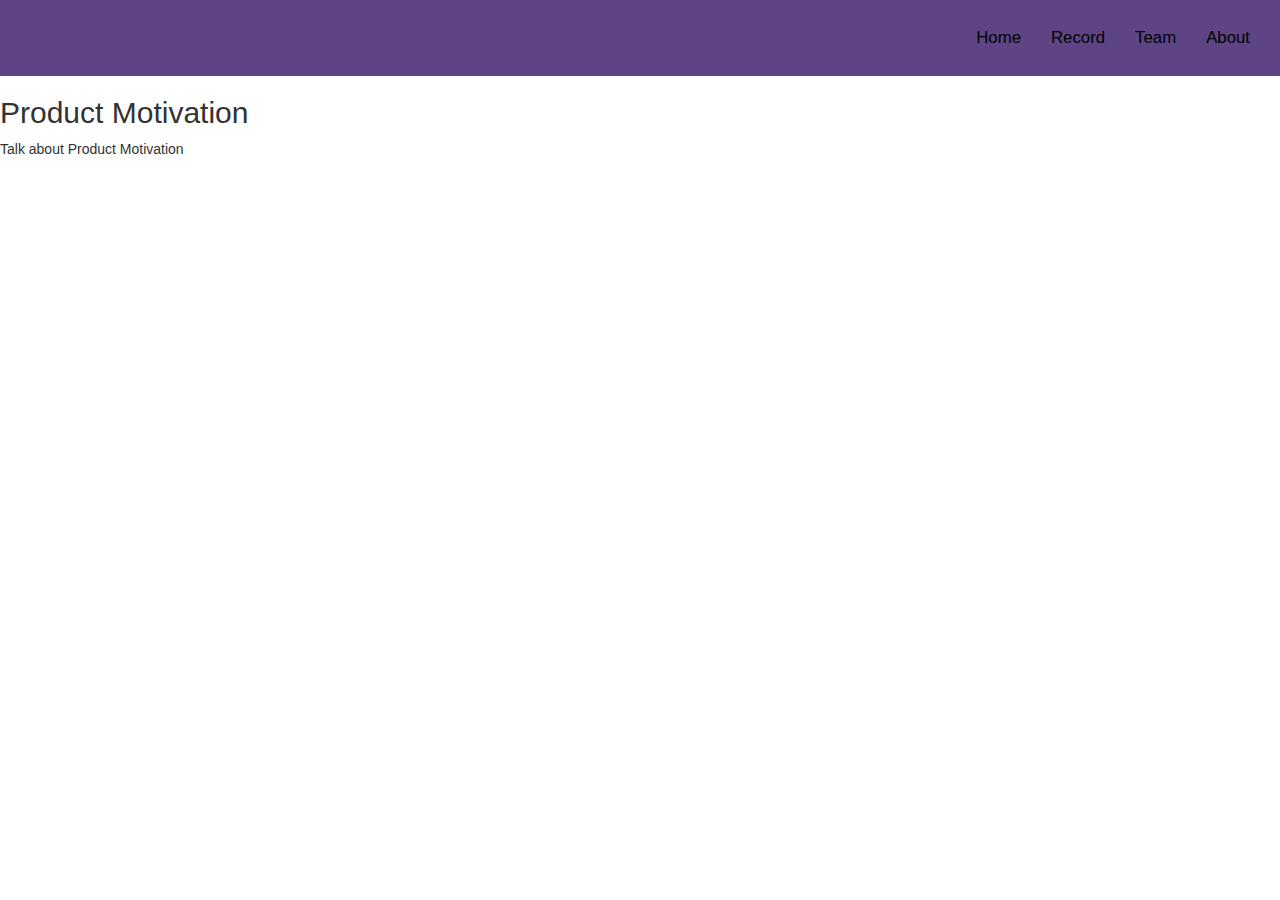
==== about/templates/about/html/about.html @ 7a779512 "Initial commit" ====
<!DOCTYPE html>
<html lang="en"><head>
  <title>Bootstrap Website Tutorial</title>
  <meta charset="utf-8">
  <meta name="viewport" content="width=device-width, initial-scale=1">
  <link rel="stylesheet" href="https://maxcdn.bootstrapcdn.com/bootstrap/3.3.7/css/bootstrap.min.css">
  <link rel="stylesheet" href="https://cdnjs.cloudflare.com/ajax/libs/font-awesome/4.7.0/css/font-awesome.min.css">
  <script src="https://ajax.googleapis.com/ajax/libs/jquery/3.2.1/jquery.min.js"></script>
  <script src="https://maxcdn.bootstrapcdn.com/bootstrap/3.3.7/js/bootstrap.min.js"></script>
  <style>
  .navbar{
  	margin-bottom: 0;
  	border-radius: 0;
  	background-color: #5E4485;
  	color: #0000ff;
  	padding: 1% 0;
  	font-size: 1.2em;
  	border: 0;
  }
  .navbar-brand{
  	float: left;
  	min-height: 55px;
  	padding: 0 15px 5px;
  }
  .navbar-inverse .navbar-nav .active a, .navbar-inverse .navbar-nav .active a:focus, .navbar-inverse .navbar-nav .active a:hover{
  	color:#000000;
  	background-color: #5E4485;
  }
  .navbar-inverse .navbar-nav li a {
  	color:#000000;
  }
  </style>
</head>
<body>

	<nav class="navbar navbar-inverse">
		<div class="container-fluid">
			<div class="navbar-header">
				<button type="button" class="navbar-toggle" data-toggle="collapse" data-target="MyNavbar">
					<span class="icon-bar"></span>
					<span class="icon-bar"></span>
					<span class="icon-bar"></span>
				</button>
				<!-- <a class="navbar-brand" href="#"><img src="img/w3newbie.png"></a> -->
			</div>
			<div class="collapse navbar-collapse" id="myNavbar">
				<ul class="nav navbar-nav navbar-right">
          <li><a href="/">Home</a></li>
					<li><a href="/recorder">Record</a></li>
					<!-- <li class="dropdown"><a class="dropdown-toggle" data-toggle="dropdown" href="#">Team<span class="caret"></span></a>
                  <ul class="dropdown-menu">
                    <li><a href="#">Austin</a></li>
                    <li><a href="#">Mehant</a></li>
                    <li><a href="#">Moiz</a></li>
                    <li><a href="#">Shan</a></li>
                  </ul>
                  </li> -->
          <li><a href="/team">Team</a></li>
					<li class="active"><a href="/about">About</a></li>
				</ul>	
			</div>		
		</div>
	</nav>
  <div class="row">
      <section class="col-sm-8">
        <h2>Product Motivation</h2>
          <p>Talk about Product Motivation</p>
      </section>
  </div>
</body>
</html>
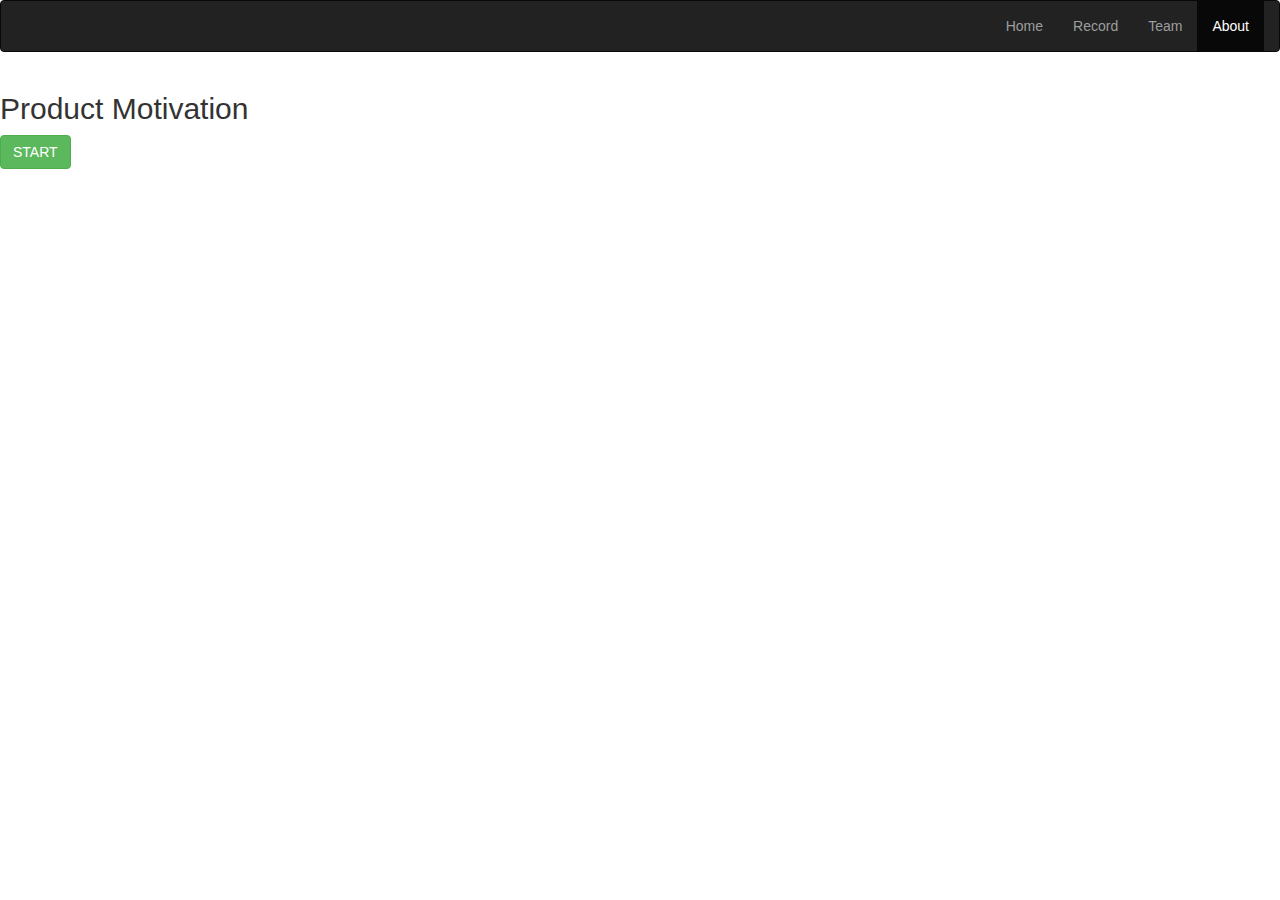
==== commit 80323642: "Record Working 2" ====
--- a/about/templates/about/html/about.html
+++ b/about/templates/about/html/about.html
@@ -1,35 +1,13 @@
 <!DOCTYPE html>
 <html lang="en"><head>
-  <title>Bootstrap Website Tutorial</title>
+  <title>About</title>
   <meta charset="utf-8">
   <meta name="viewport" content="width=device-width, initial-scale=1">
   <link rel="stylesheet" href="https://maxcdn.bootstrapcdn.com/bootstrap/3.3.7/css/bootstrap.min.css">
   <link rel="stylesheet" href="https://cdnjs.cloudflare.com/ajax/libs/font-awesome/4.7.0/css/font-awesome.min.css">
   <script src="https://ajax.googleapis.com/ajax/libs/jquery/3.2.1/jquery.min.js"></script>
   <script src="https://maxcdn.bootstrapcdn.com/bootstrap/3.3.7/js/bootstrap.min.js"></script>
-  <style>
-  .navbar{
-  	margin-bottom: 0;
-  	border-radius: 0;
-  	background-color: #5E4485;
-  	color: #0000ff;
-  	padding: 1% 0;
-  	font-size: 1.2em;
-  	border: 0;
-  }
-  .navbar-brand{
-  	float: left;
-  	min-height: 55px;
-  	padding: 0 15px 5px;
-  }
-  .navbar-inverse .navbar-nav .active a, .navbar-inverse .navbar-nav .active a:focus, .navbar-inverse .navbar-nav .active a:hover{
-  	color:#000000;
-  	background-color: #5E4485;
-  }
-  .navbar-inverse .navbar-nav li a {
-  	color:#000000;
-  }
-  </style>
+<link rel="stylesheet" href="../static/css/base.css">
 </head>
 <body>
 
@@ -61,10 +39,65 @@
 			</div>		
 		</div>
 	</nav>
+
   <div class="row">
       <section class="col-sm-8">
-        <h2>Product Motivation</h2>
-          <p>Talk about Product Motivation</p>
+        <h2 id="nltk">Product Motivation</h2>
+          <form method="get">
+<input type="submit" value="START" name="mybtn" id="start_submit" class="btn btn-success"/>
+</form>
+
+
+          <script>
+          function getCookie(name) {
+    var cookieValue = null;
+    if (document.cookie && document.cookie !== '') {
+        var cookies = document.cookie.split(';');
+        for (var i = 0; i < cookies.length; i++) {
+            var cookie = jQuery.trim(cookies[i]);
+            // Does this cookie string begin with the name we want?
+            if (cookie.substring(0, name.length + 1) === (name + '=')) {
+                cookieValue = decodeURIComponent(cookie.substring(name.length + 1));
+                break;
+            }
+        }
+    }
+    return cookieValue;
+}
+
+function csrfSafeMethod(method) {
+    // these HTTP methods do not require CSRF protection
+    return (/^(GET|HEAD|OPTIONS|TRACE)$/.test(method));
+}
+              $("#nltk").click( function() {
+              var csrftoken = getCookie('csrftoken');
+              console.log(csrftoken);
+              var datas = {username: 'example'};
+              console.log(datas);
+              // set csrf header
+            $.ajaxSetup({
+                beforeSend: function(xhr, settings) {
+                    if (!csrfSafeMethod(settings.type) && !this.crossDomain) {
+                        xhr.setRequestHeader("X-CSRFToken", csrftoken);
+                    }
+                }
+            });
+
+            // Ajax call here
+            $.ajax({
+                url:"/about/nltk",
+                data: JSON.stringify(datas),
+                processData: false,
+                contentType: 'application/json',
+                type: 'POST',
+                success: function(data) {
+                    alert(data);
+                    }
+                });
+
+});
+
+          </script>
       </section>
   </div>
 </body>
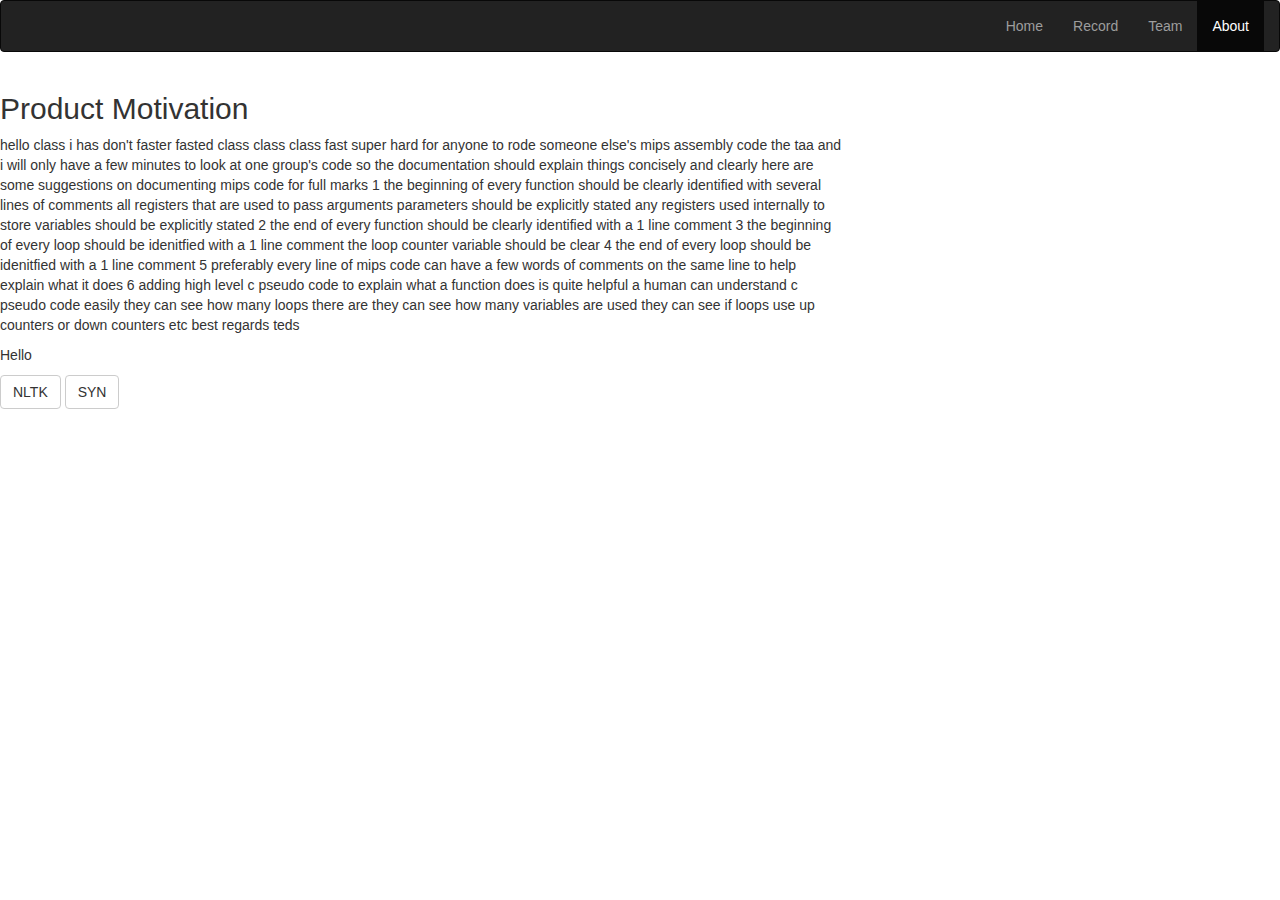
==== commit e17ecaa8: "Record Working 2" ====
--- a/about/templates/about/html/about.html
+++ b/about/templates/about/html/about.html
@@ -1,104 +1,94 @@
 <!DOCTYPE html>
-<html lang="en"><head>
-  <title>About</title>
-  <meta charset="utf-8">
-  <meta name="viewport" content="width=device-width, initial-scale=1">
-  <link rel="stylesheet" href="https://maxcdn.bootstrapcdn.com/bootstrap/3.3.7/css/bootstrap.min.css">
-  <link rel="stylesheet" href="https://cdnjs.cloudflare.com/ajax/libs/font-awesome/4.7.0/css/font-awesome.min.css">
-  <script src="https://ajax.googleapis.com/ajax/libs/jquery/3.2.1/jquery.min.js"></script>
-  <script src="https://maxcdn.bootstrapcdn.com/bootstrap/3.3.7/js/bootstrap.min.js"></script>
-<link rel="stylesheet" href="../static/css/base.css">
+<html lang="en">
+<head>
+    <title>About</title>
+    <meta charset="utf-8">
+    <meta name="viewport" content="width=device-width, initial-scale=1">
+    <link rel="stylesheet" href="https://maxcdn.bootstrapcdn.com/bootstrap/3.3.7/css/bootstrap.min.css">
+    <link rel="stylesheet" href="https://cdnjs.cloudflare.com/ajax/libs/font-awesome/4.7.0/css/font-awesome.min.css">
+    <script src="https://ajax.googleapis.com/ajax/libs/jquery/3.2.1/jquery.min.js"></script>
+    <script src="https://maxcdn.bootstrapcdn.com/bootstrap/3.3.7/js/bootstrap.min.js"></script>
+    <script src="../static/js/csrf.js"></script>
+    <link rel="stylesheet" href="../static/css/modal.css">
+    <link rel="stylesheet" href="../static/css/base.css">
 </head>
 <body>
 
-	<nav class="navbar navbar-inverse">
-		<div class="container-fluid">
-			<div class="navbar-header">
-				<button type="button" class="navbar-toggle" data-toggle="collapse" data-target="MyNavbar">
-					<span class="icon-bar"></span>
-					<span class="icon-bar"></span>
-					<span class="icon-bar"></span>
-				</button>
-				<!-- <a class="navbar-brand" href="#"><img src="img/w3newbie.png"></a> -->
-			</div>
-			<div class="collapse navbar-collapse" id="myNavbar">
-				<ul class="nav navbar-nav navbar-right">
-          <li><a href="/">Home</a></li>
-					<li><a href="/recorder">Record</a></li>
-					<!-- <li class="dropdown"><a class="dropdown-toggle" data-toggle="dropdown" href="#">Team<span class="caret"></span></a>
-                  <ul class="dropdown-menu">
-                    <li><a href="#">Austin</a></li>
-                    <li><a href="#">Mehant</a></li>
-                    <li><a href="#">Moiz</a></li>
-                    <li><a href="#">Shan</a></li>
-                  </ul>
-                  </li> -->
-          <li><a href="/team">Team</a></li>
-					<li class="active"><a href="/about">About</a></li>
-				</ul>	
-			</div>		
-		</div>
-	</nav>
+<nav class="navbar navbar-inverse">
+    <div class="container-fluid">
+        <div class="navbar-header">
+            <button type="button" class="navbar-toggle" data-toggle="collapse" data-target="MyNavbar">
+                <span class="icon-bar"></span>
+                <span class="icon-bar"></span>
+                <span class="icon-bar"></span>
+            </button>
+            <!-- <a class="navbar-brand" href="#"><img src="img/w3newbie.png"></a> -->
+        </div>
+        <div class="collapse navbar-collapse" id="myNavbar">
+            <ul class="nav navbar-nav navbar-right">
+                <li><a href="/">Home</a></li>
+                <li><a href="/recorder">Record</a></li>
+                <!-- <li class="dropdown"><a class="dropdown-toggle" data-toggle="dropdown" href="#">Team<span class="caret"></span></a>
+              <ul class="dropdown-menu">
+                <li><a href="#">Austin</a></li>
+                <li><a href="#">Mehant</a></li>
+                <li><a href="#">Moiz</a></li>
+                <li><a href="#">Shan</a></li>
+              </ul>
+              </li> -->
+                <li><a href="/team">Team</a></li>
+                <li class="active"><a href="/about">About</a></li>
+            </ul>
+        </div>
+    </div>
+</nav>
 
-  <div class="row">
-      <section class="col-sm-8">
-        <h2 id="nltk">Product Motivation</h2>
-          <form method="get">
-<input type="submit" value="START" name="mybtn" id="start_submit" class="btn btn-success"/>
-</form>
+<div class="row">
+    <section class="col-sm-8">
+        <h2>Product Motivation</h2>
+        <p id="string">hello class i has don't faster fasted class class class fast super hard for anyone to rode
+            someone else's mips assembly code the taa and i will only have a few minutes to look at one group's code so
+            the documentation should explain things concisely and clearly here are some suggestions on documenting mips
+            code for full marks 1 the beginning of every function should be clearly identified with several lines of
+            comments all registers that are used to pass arguments parameters should be explicitly stated any registers
+            used internally to store variables should be explicitly stated 2 the end of every function should be clearly
+            identified with a 1 line comment 3 the beginning of every loop should be idenitfied with a 1 line comment
+            the loop counter variable should be clear 4 the end of every loop should be idenitfied with a 1 line comment
+            5 preferably every line of mips code can have a few words of comments on the same line to help explain what
+            it does 6 adding high level c pseudo code to explain what a function does is quite helpful a human can
+            understand c pseudo code easily they can see how many loops there are they can see how many variables are
+            used they can see if loops use up counters or down counters etc best regards teds
 
 
-          <script>
-          function getCookie(name) {
-    var cookieValue = null;
-    if (document.cookie && document.cookie !== '') {
-        var cookies = document.cookie.split(';');
-        for (var i = 0; i < cookies.length; i++) {
-            var cookie = jQuery.trim(cookies[i]);
-            // Does this cookie string begin with the name we want?
-            if (cookie.substring(0, name.length + 1) === (name + '=')) {
-                cookieValue = decodeURIComponent(cookie.substring(name.length + 1));
-                break;
-            }
-        }
-    }
-    return cookieValue;
-}
+        </p>
+        <p id="temp">Hello</p>
 
-function csrfSafeMethod(method) {
-    // these HTTP methods do not require CSRF protection
-    return (/^(GET|HEAD|OPTIONS|TRACE)$/.test(method));
-}
-              $("#nltk").click( function() {
-              var csrftoken = getCookie('csrftoken');
-              console.log(csrftoken);
-              var datas = {username: 'example'};
-              console.log(datas);
-              // set csrf header
-            $.ajaxSetup({
-                beforeSend: function(xhr, settings) {
-                    if (!csrfSafeMethod(settings.type) && !this.crossDomain) {
-                        xhr.setRequestHeader("X-CSRFToken", csrftoken);
-                    }
-                }
-            });
+        <a id="nltk" class="btn btn-default">NLTK</a>
+        <a id="syn" class="btn btn-default">SYN</a>
 
-            // Ajax call here
-            $.ajax({
-                url:"/about/nltk",
-                data: JSON.stringify(datas),
-                processData: false,
-                contentType: 'application/json',
-                type: 'POST',
-                success: function(data) {
-                    alert(data);
-                    }
-                });
+        <script src="../static/js/createCorpus.js"></script>
+        <script src="../static/js/createSyns.js"></script>
 
-});
+        <!-- The Modal -->
+        <div id="myModal" class="modal">
 
-          </script>
-      </section>
-  </div>
+            <!-- Modal content -->
+            <div class="modal-content">
+                <div class="modal-header">
+                    <span class="close">&times;</span>
+                    <h2 id="mhead">Modal Header</h2>
+                </div>
+                <div class="modal-body" id="mbody">
+
+                </div>
+                <div class="modal-footer">
+                    <h3>nltk lib</h3>
+                </div>
+            </div>
+
+        </div>
+
+    </section>
+</div>
 </body>
 </html>